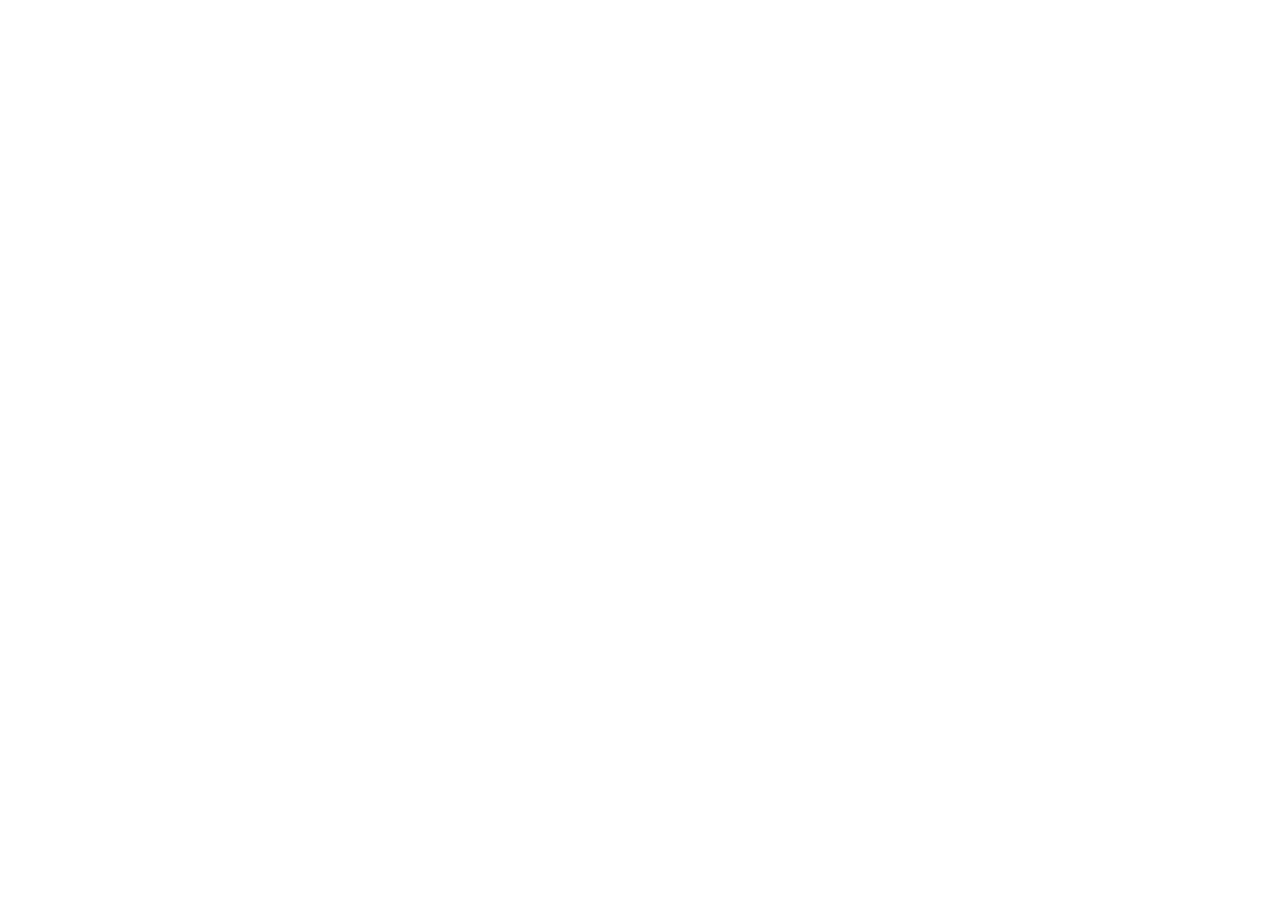
==== front-end/index.html @ 556490fb "Scaffolding Front-end" ====
<!DOCTYPE html>
<html lang="en">
<head>
    <meta charset="UTF-8">
    <meta http-equiv="X-UA-Compatible" content="IE=edge">
    <meta name="viewport" content="width=device-width, initial-scale=1.0">
    <link href="https://cdn.jsdelivr.net/npm/bootstrap@5.3.0-alpha3/dist/css/bootstrap.min.css" rel="stylesheet" integrity="sha384-KK94CHFLLe+nY2dmCWGMq91rCGa5gtU4mk92HdvYe+M/SXH301p5ILy+dN9+nJOZ" crossorigin="anonymous">
    <title>Spring Pizza Client</title>
</head>
<body>

    


    <script src="script.js"></script>
    <script src="https://cdn.jsdelivr.net/npm/bootstrap@5.3.0-alpha3/dist/js/bootstrap.bundle.min.js" integrity="sha384-ENjdO4Dr2bkBIFxQpeoTz1HIcje39Wm4jDKdf19U8gI4ddQ3GYNS7NTKfAdVQSZe" crossorigin="anonymous"></script>
    
</body>
</html>
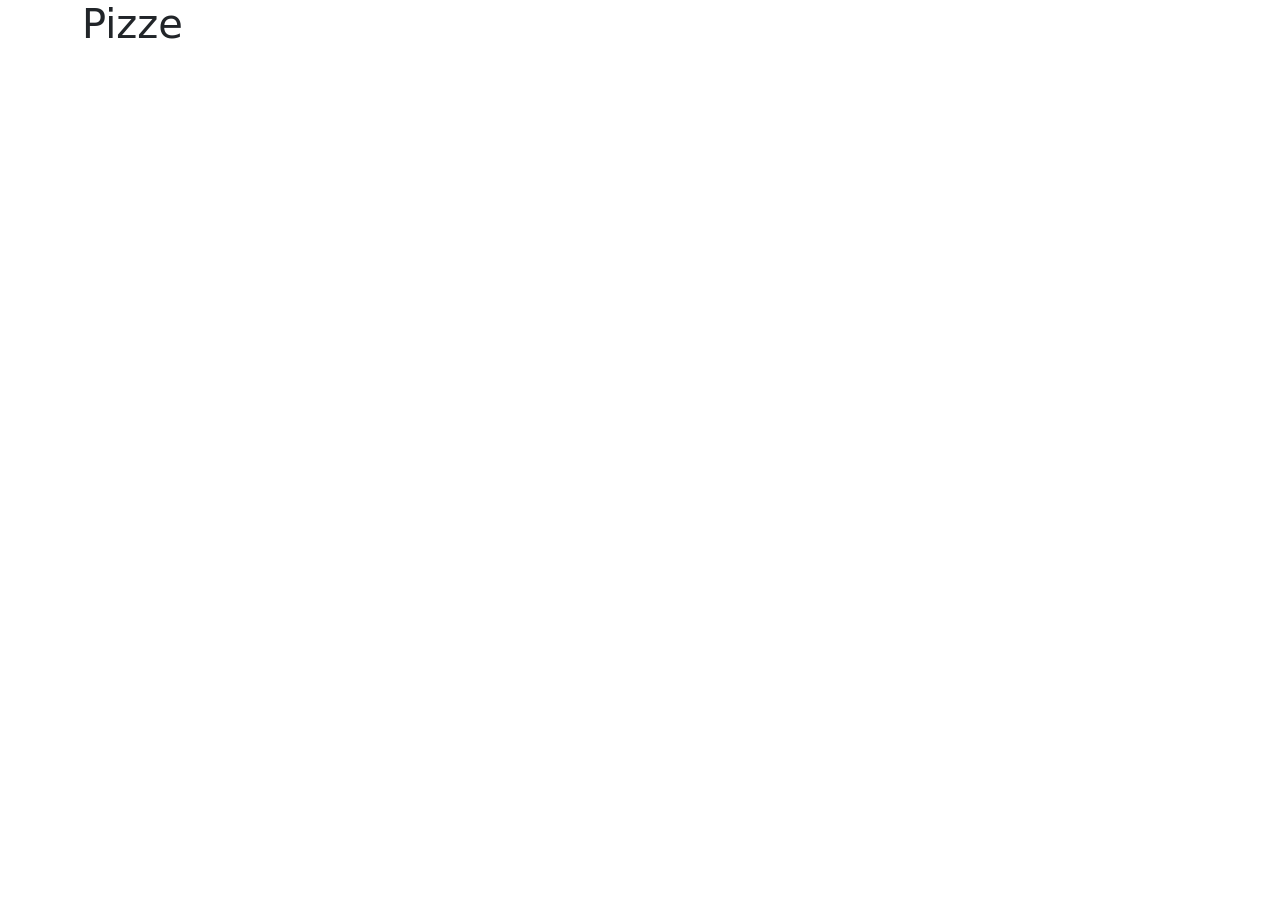
==== commit 21f11da6: "Aggiunta lista delle pizze" ====
--- a/front-end/index.html
+++ b/front-end/index.html
@@ -4,16 +4,24 @@
     <meta charset="UTF-8">
     <meta http-equiv="X-UA-Compatible" content="IE=edge">
     <meta name="viewport" content="width=device-width, initial-scale=1.0">
-    <link href="https://cdn.jsdelivr.net/npm/bootstrap@5.3.0-alpha3/dist/css/bootstrap.min.css" rel="stylesheet" integrity="sha384-KK94CHFLLe+nY2dmCWGMq91rCGa5gtU4mk92HdvYe+M/SXH301p5ILy+dN9+nJOZ" crossorigin="anonymous">
+    <link
+      href="https://cdn.jsdelivr.net/npm/bootstrap@5.3.0-alpha3/dist/css/bootstrap.min.css"
+      rel="stylesheet"
+      integrity="sha384-KK94CHFLLe+nY2dmCWGMq91rCGa5gtU4mk92HdvYe+M/SXH301p5ILy+dN9+nJOZ"
+      crossorigin="anonymous"/>
     <title>Spring Pizza Client</title>
 </head>
 <body>
+    <div class="container">
+        <h1>Pizze</h1>
+        <section id="content"></section>
+    </div>
 
-    
-
-
-    <script src="script.js"></script>
-    <script src="https://cdn.jsdelivr.net/npm/bootstrap@5.3.0-alpha3/dist/js/bootstrap.bundle.min.js" integrity="sha384-ENjdO4Dr2bkBIFxQpeoTz1HIcje39Wm4jDKdf19U8gI4ddQ3GYNS7NTKfAdVQSZe" crossorigin="anonymous"></script>
-    
+    <script src="script/script.js"></script>
+    <script
+    src="https://cdn.jsdelivr.net/npm/bootstrap@5.3.0-alpha3/dist/js/bootstrap.bundle.min.js"
+    integrity="sha384-ENjdO4Dr2bkBIFxQpeoTz1HIcje39Wm4jDKdf19U8gI4ddQ3GYNS7NTKfAdVQSZe"
+    crossorigin="anonymous">
+    </script>    
 </body>
 </html>
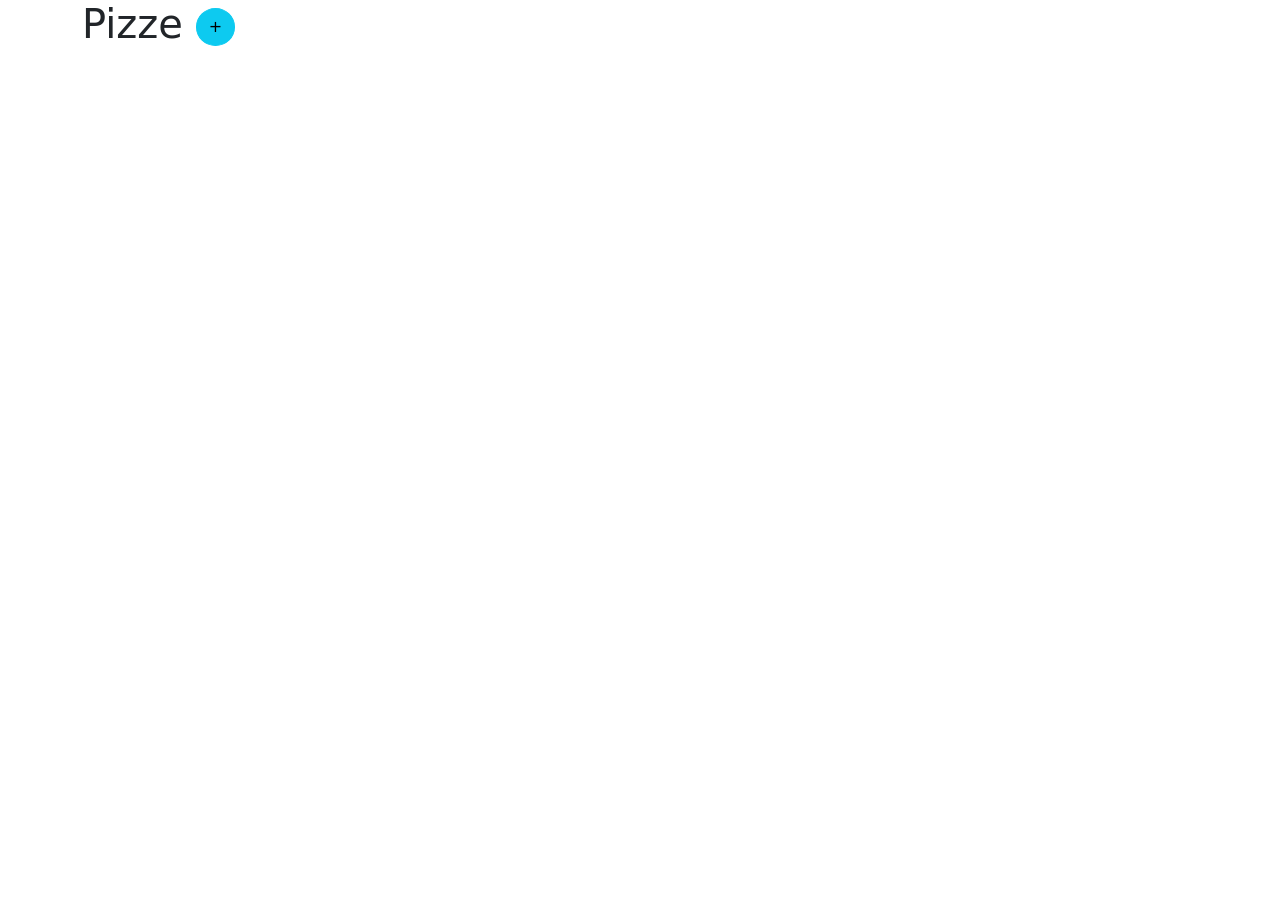
==== commit df2cb141: "Aggiunto form per nuova pizza" ====
--- a/front-end/index.html
+++ b/front-end/index.html
@@ -13,7 +13,28 @@
 </head>
 <body>
     <div class="container">
-        <h1>Pizze</h1>
+        <h1>Pizze <button class="btn btn-info rounded-circle" id="toggle-form">+</button></h1>
+        <section id="form" class="my-4 d-none">
+            <form id="pizza-form" action="#" class="row gy-2">
+                <div class="col-6">
+                    <label for="form-label" for="nome">Nome</label>
+                    <input class="form-control" type="text" id="nome" name="nome" />
+                </div>
+
+                <div class="col-6">
+                    <label for="form-label" for="descrizione">Descrizione</label>
+                    <input class="form-control" type="text" id="descrizione" name="descrizione" />
+                </div>
+
+                <div class="col-6">
+                    <label for="form-label" for="prezzo">Prezzo</label>
+                    <input class="form-control" type="number" id="prezzo" name="prezzo" />
+                </div>
+
+                <div class="col-12"><button type="submit" class="btn btn-success">Salva</button></div>
+            </form>
+        </section>
+
         <section id="content"></section>
     </div>
 
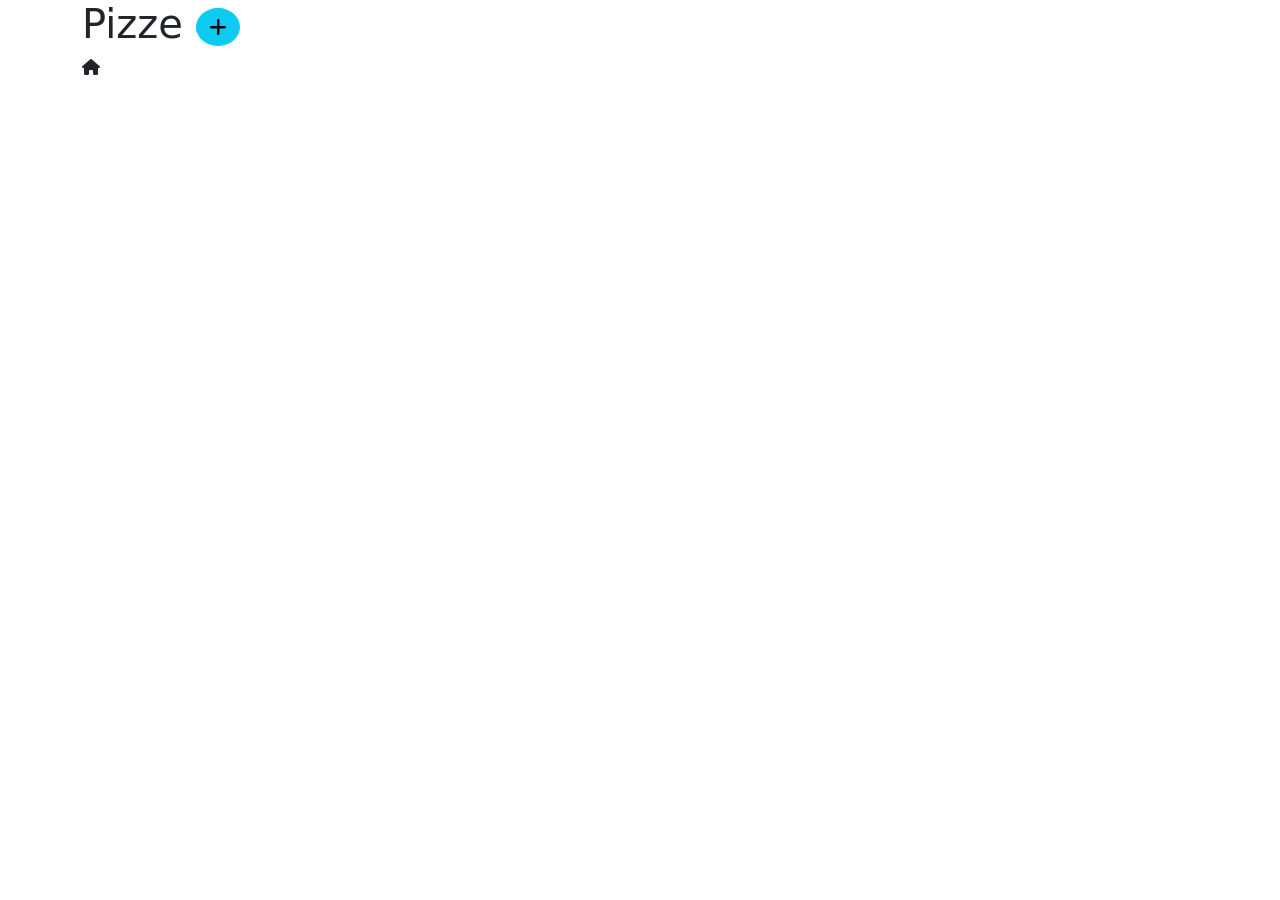
==== commit 222699f8: "Aggiunto cancella pizza" ====
--- a/front-end/index.html
+++ b/front-end/index.html
@@ -9,11 +9,14 @@
       rel="stylesheet"
       integrity="sha384-KK94CHFLLe+nY2dmCWGMq91rCGa5gtU4mk92HdvYe+M/SXH301p5ILy+dN9+nJOZ"
       crossorigin="anonymous"/>
+    <link href="https://cdnjs.cloudflare.com/ajax/libs/font-awesome/6.4.0/css/all.min.css" rel="stylesheet">
+    
     <title>Spring Pizza Client</title>
 </head>
 <body>
     <div class="container">
-        <h1>Pizze <button class="btn btn-info rounded-circle" id="toggle-form">+</button></h1>
+        <h1>Pizze <button class="btn btn-info rounded-circle" id="toggle-form"><i class="fa-solid fa-plus fa-lg fa-beat"></i></button></h1>
+        <i class="fa-solid fa-house"></i>
         <section id="form" class="my-4 d-none">
             <form id="pizza-form" action="#" class="row gy-2">
                 <div class="col-6">
